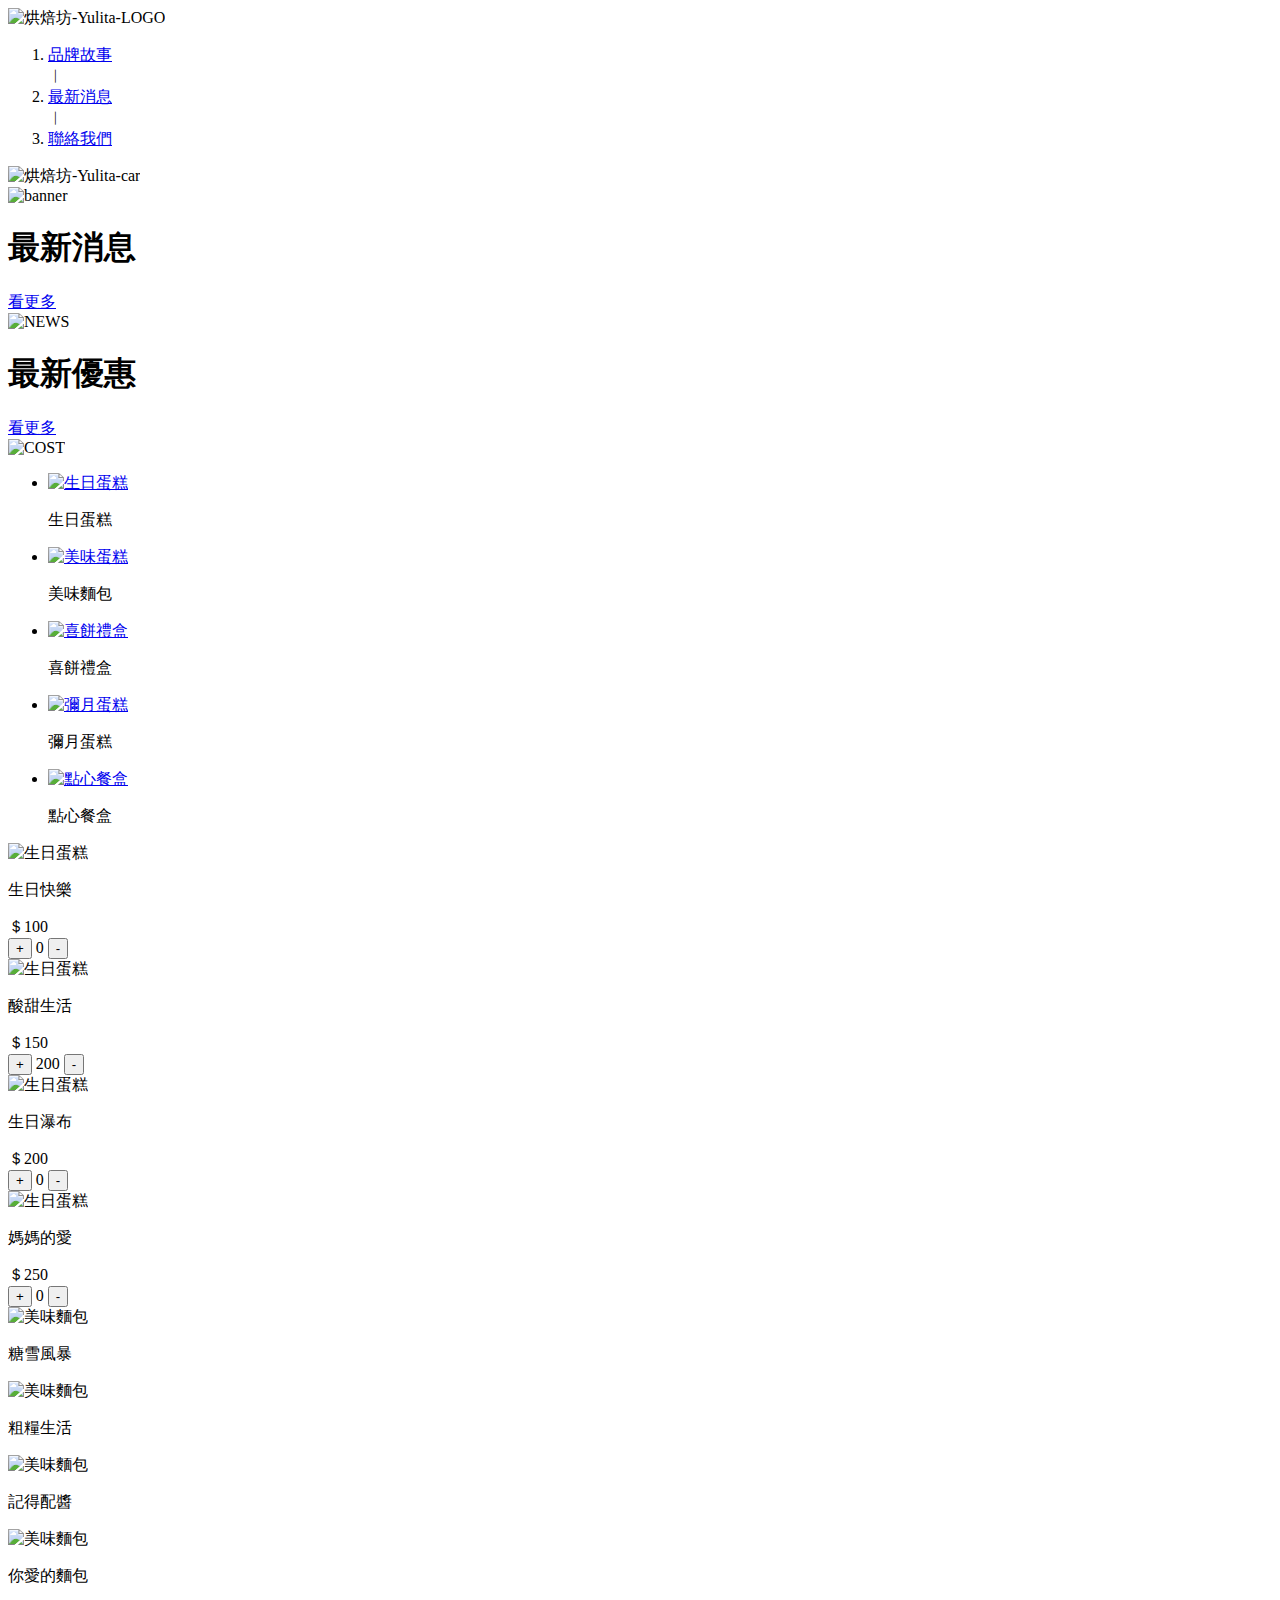
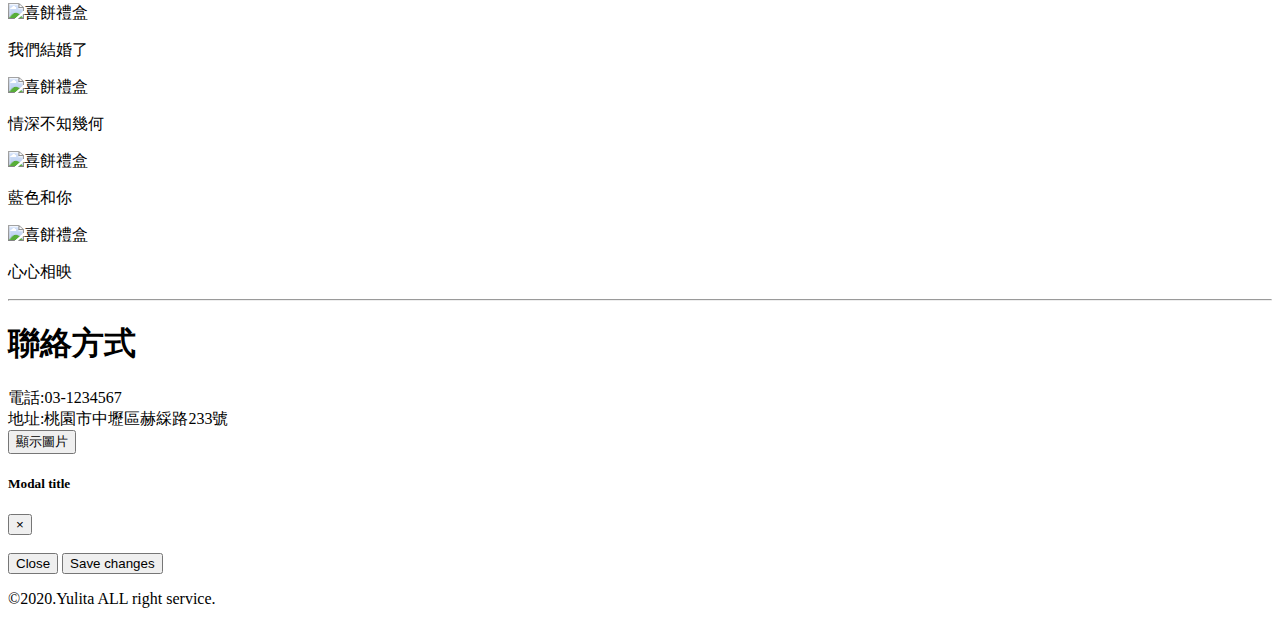
==== index.html @ 3e6e3325 "unfinished" ====
<!DOCTYPE html>
<html lang="zh">
<head>
    <meta charset="UTF-8">
    <meta name="viewport" content="width=device-width, initial-scale=1.0">
    <meta http-equiv="X-UA-Compatible" content="ie=edge">
    <title>烘焙坊-Yulita</title>
</head>
<body>
    <nav>
        <div id="logo"><img src="https://i.ibb.co/Ms769NF/logo-black.jpg" alt="烘焙坊-Yulita-LOGO"></div>
    
        <ol>
          <li><a href="#">品牌故事</a></li>
          <span>︱</span>
          <li><a href="#">最新消息</a></li>
          <span>︱</span>
          <li><a href="#">聯絡我們</a></li>
        </ol>
        
        <div id="car">
          <img src="https://fakeimg.pl/10x15/?retina=1&text=car&font=noto" alt="烘焙坊-Yulita-car">
          <span id="price"></span>
        </div>
      </nav>
    
      <div id="banner-box">
        <section id="banner">
    <img src="https://fakeimg.pl/100x50/?retina=1&text=banner&font=noto" alt="banner">
      </div>
        
    <!-- 最新消息 -->    
          <div class="new-box">
          <div class="content">
          <H1>最新消息</H1>
          <a class="more" href="#">看更多</a>
        </div>
        <div class="new-img">
      <img src="https://fakeimg.pl/150x50/?retina=1&text=NEWS&font=noto"alt="NEWS">
          </div>
      </div>
      
           <div class="new-box">
          <div class="content">
          <H1>最新優惠</H1>
          <a class="more" href="#">看更多</a>
        </div>
        <div class="new-img">
      <img src="https://fakeimg.pl/150x50/?retina=1&text=NEWS&font=noto" alt="COST" alt="COST">
          </div>
      </div>
    
    <!--  ICON按鈕    -->
        <section id="icon">
          <ul class="icon-title">
           
    <!-- 生日蛋糕 -->
            <li><a href="#b-cake" ><img src="https://i.ibb.co/tqyvRCq/2.png" alt="生日蛋糕" class="fp-cake"></a>
            <p>生日蛋糕</p></li>
          
    <!--美味麵包 -->
          <li><div><a href="#d-cake"><img src="https://i.ibb.co/TgmdxcN/2.png" alt="美味蛋糕" class="fp-cake"></a>
              <p>美味麵包</p></div></li>
        
    <!--喜餅禮盒 -->
        
            <li><div><a href="#w-box"><img src="https://i.ibb.co/p02QVh1/49c00255c178f427fd972793aa595c91.jpg" alt="喜餅禮盒" class="fp-cake"></a>
              <p>喜餅禮盒</p></div></li>
      
    <!-- 彌月蛋糕 -->
        
            <li><div><a href="#m-cake"><img src="https://i.ibb.co/5cN8srF/2.png" alt="彌月蛋糕" class="fp-cake"></a>
              <p>彌月蛋糕</p></div></li>
          
    <!-- 點心餐盒 -->
          
            <li><div><a href="#d-box"><img src="https://i.ibb.co/7p3PG1Z/fb0e943fc26f85f8f2731e65403ca5a0.jpg" alt="點心餐盒" class="fp-cake"></a>
              <p>點心餐盒</p></div></li>
        </ul>
       
            
    <!-- ICON內容 -->
      <div id="i-content">
        
    <!-- 生日蛋糕內容 -->
        <div id="b-cake" class="icon-inner">
          <div class="cake">
          <img  id="cake1Img" class="c1"  src="https://i.ibb.co/G2wzkJr/1.png" alt="生日蛋糕" data-toggle="modal" data-target="#exampleModal">
          <p>生日快樂</p>
           
             <div id="cake1_price" class="price-size">＄100</div>
                <button  type="button" id="cake_1_add" >+</button>
             
                <span id="cake1Amount"  class="amount-size" >0</span>
              
                  <button type="button"  id="cake_1_sub"  >-</button>
          </div>
          <div class="cake">      
          <img id="cake2Img" class="c1" src="https://i.ibb.co/NL2mkqy/3.png" border="0" alt="生日蛋糕">
          <p>酸甜生活</p>  
     
               <div class="price-size" id="cake2_price">＄150 </div>
                <button  type="button" id="cake_2_add" >+</button>
             
                <span class="amount-size"  id="cake2Amount">200</span>
              
                  <button type="button"  id="cake_2_sub"  >-</button>
                 
          </div>
            <div class="cake">
          <img  class="c1" src="https://i.ibb.co/tqyvRCq/2.png" alt="生日蛋糕">
          <p>生日瀑布</p>
              
         <div class="price-size" id="cake3_price">＄200 </div>
                <button  type="button" id="cake_3_add" >+</button>
             
                <span class="amount-size"  id="cake3Amount">0</span>
              
                  <button type="button"  id="cake_3_sub"  >-</button>
              
          </div>
              <div class="cake">
          <img  class="c1" src="https://i.ibb.co/jgCtdCK/4.png" alt="生日蛋糕">
          <p>媽媽的愛</p>
                
                 <div class="price-size" id="cake4_price">＄250 </div>
                <button  type="button" id="cake_4_add" >+</button>
                <span class="amount-size"   id="cake4Amount">0</span>
                  <button type="button"  id="cake_4_sub"  >-</button>
          
          </div>
     </div>   
        
    <!--  美味麵包內容 -->
        <div id="d-cake" class="icon-inner">
            <div class="cake">
          <img src="https://i.ibb.co/Z2TqQYy/3.png" alt="美味麵包" class="c2">
          <p>糖雪風暴</p></div>
          
          <div class="cake">
          <img src="https://i.ibb.co/y0xSyJ8/4.png" alt="美味麵包" class="c2">
          <p>粗糧生活</p></div>
          
          <div class="cake">
          <img src="https://i.ibb.co/qD85bvd/1.png" alt="美味麵包" class="c2">
          <p>記得配醬</p></div>
              <div class="cake">
          <img class="c2" src="https://i.ibb.co/TgmdxcN/2.png" alt="美味麵包" class="c2">
          <p>你愛的麵包</p></div>        
        </div>
        
    <!--喜餅禮盒內容 -->
        <div id="w-box" class="icon-inner">
            <div class="cake">
          <img src="https://i.ibb.co/N1C9RSW/f90615d826fd859f9deedfeca76478d2.jpg" alt="喜餅禮盒" class="c3">
          <p>我們結婚了</p></div>
          <div class="cake">
          <img src="https://i.ibb.co/HYy7DpD/1ecc4618acc52f99f7b412fbd7e2ef38.jpg" alt="喜餅禮盒" class="c3">
          <p>情深不知幾何</p></div>
            <div class="cake">
          <img src="https://i.ibb.co/p02QVh1/49c00255c178f427fd972793aa595c91.jpg" alt="喜餅禮盒" class="c3">
          <p>藍色和你</p></div>
              <div class="cake">
          <img src="https://i.ibb.co/YhF7sN0/01d958effb0eb6ab46b330a9262d48fe.jpg" alt="喜餅禮盒" class="c3">
          <p>心心相映</p></div> 
        </div>
    </div>
        </section>
    
        
    <!--  聯絡方式 -->
          <hr>
          <div id="contract">
            <H1>聯絡方式</H1>
          <section>電話:03-1234567</section>
          <section>地址:桃園市中壢區赫綵路233號</section>
          </div>
          
        
        <!-- Button trigger modal -->
    
          <button type="button" class="btn btn-primary" data-toggle="modal" data-target="#exampleModal">
      顯示圖片
    </button>
    <!-- Modal -->
    <div class="modal fade" id="exampleModal" tabindex="-1" role="dialog" aria-labelledby="exampleModalLabel" aria-hidden="true">
      <div class="modal-dialog" role="document">
        <div class="modal-content">
          <div class="modal-header">
            <h5 class="modal-title" id="exampleModalLabel">Modal title</h5>
            <button type="button" class="close" data-dismiss="modal" aria-label="Close">
              <span aria-hidden="true">&times;</span>
            </button>
          </div>
          <div class="modal-body">
            <img  id="modalIMG" src=""></img> 
          </div>
          <div class="modal-footer">
            <button type="button" class="btn btn-secondary" data-dismiss="modal">Close</button>
            <button type="button" class="btn btn-primary">Save changes</button>
          </div>
        </div>
      </div>
    </div>
    
    
        
    <!-- FOOTER -->
        <footer id="footer">
          
     <p>&copy;2020.Yulita ALL right service.</p>
     
          
     </footer>
    
</body>
</html>
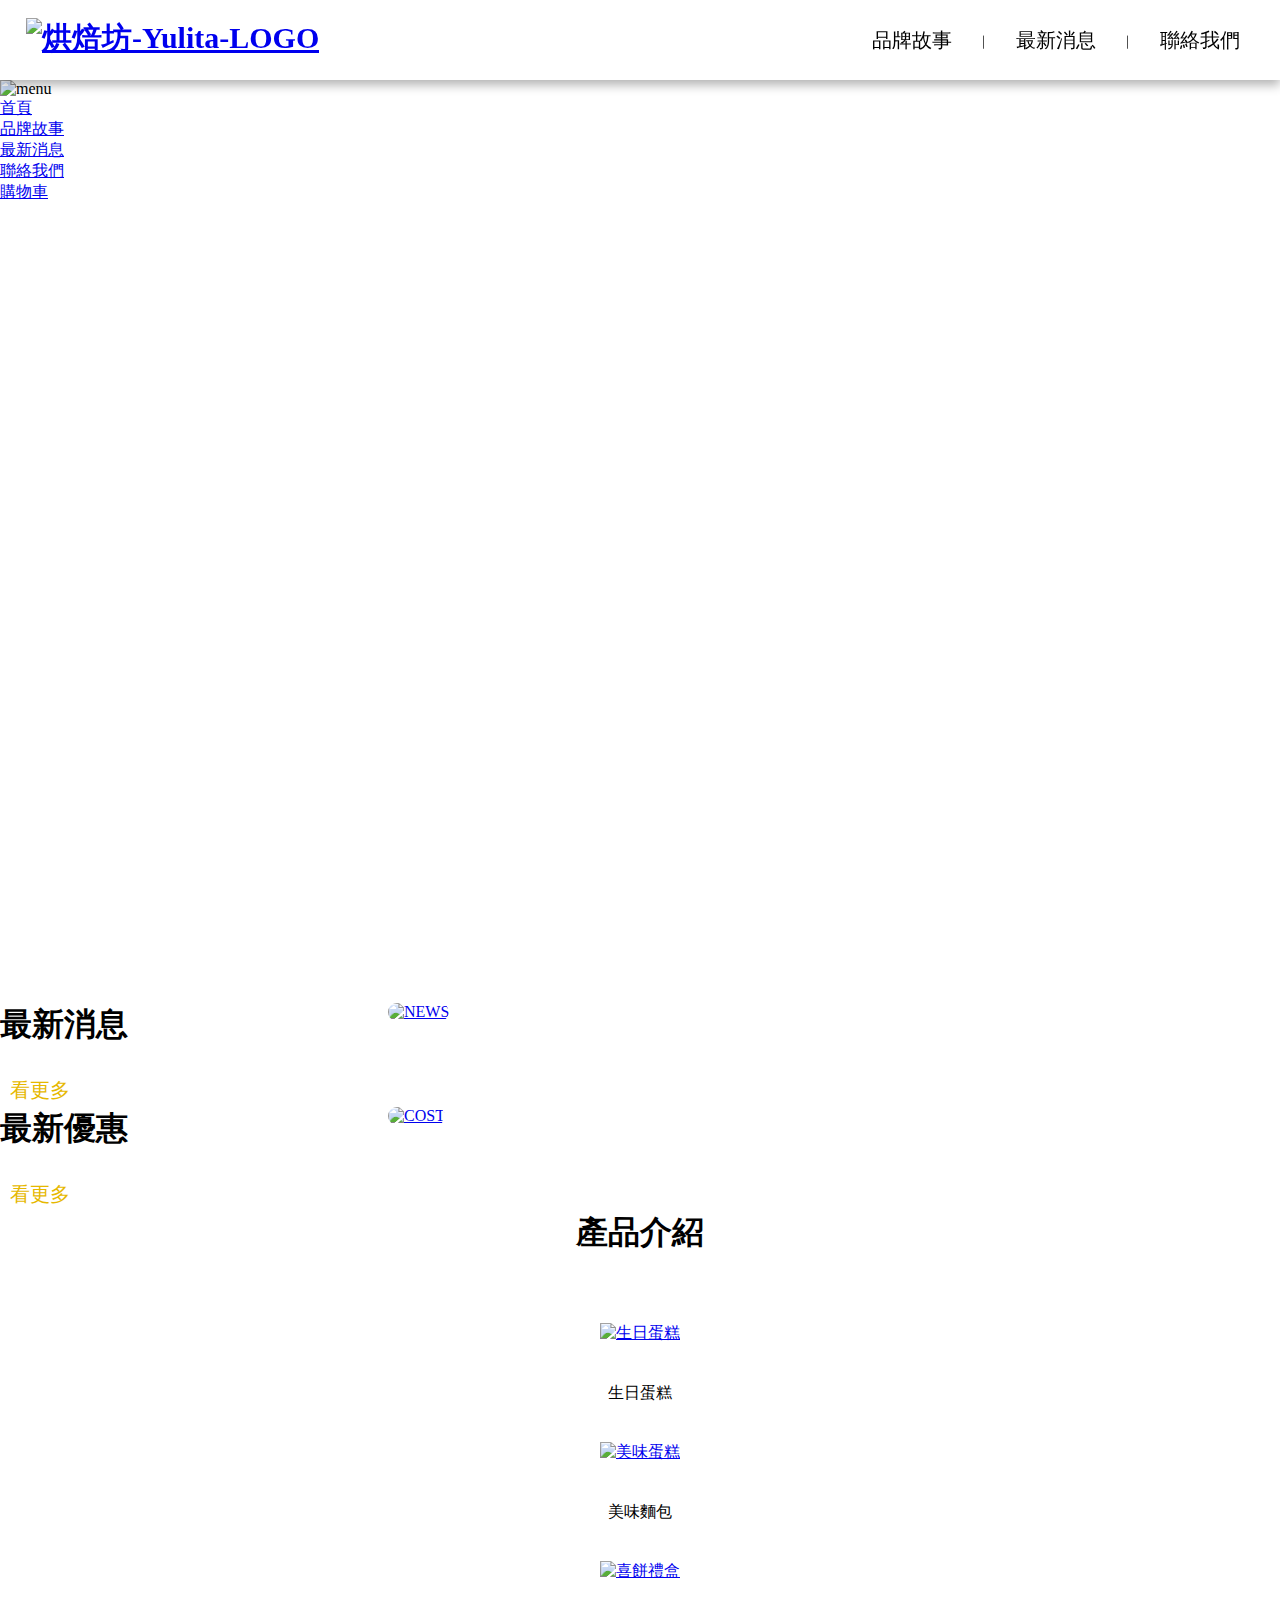
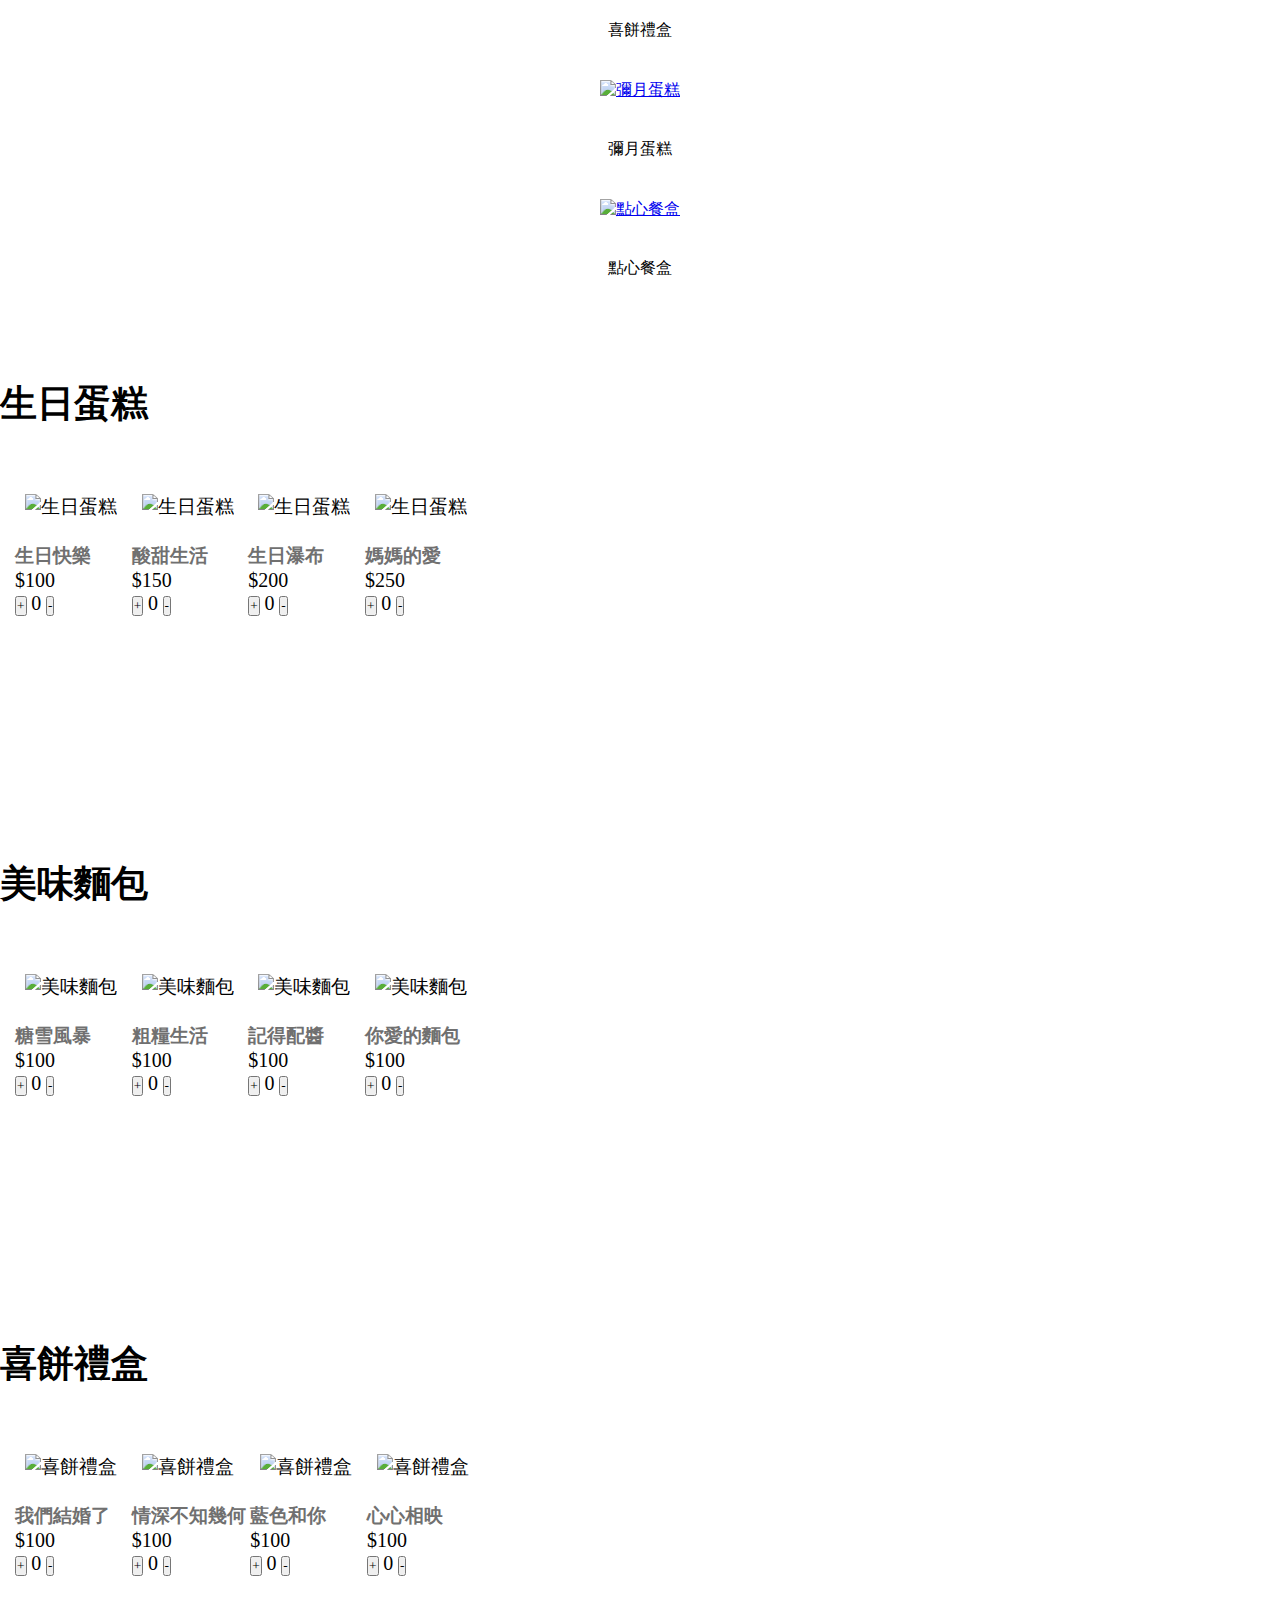
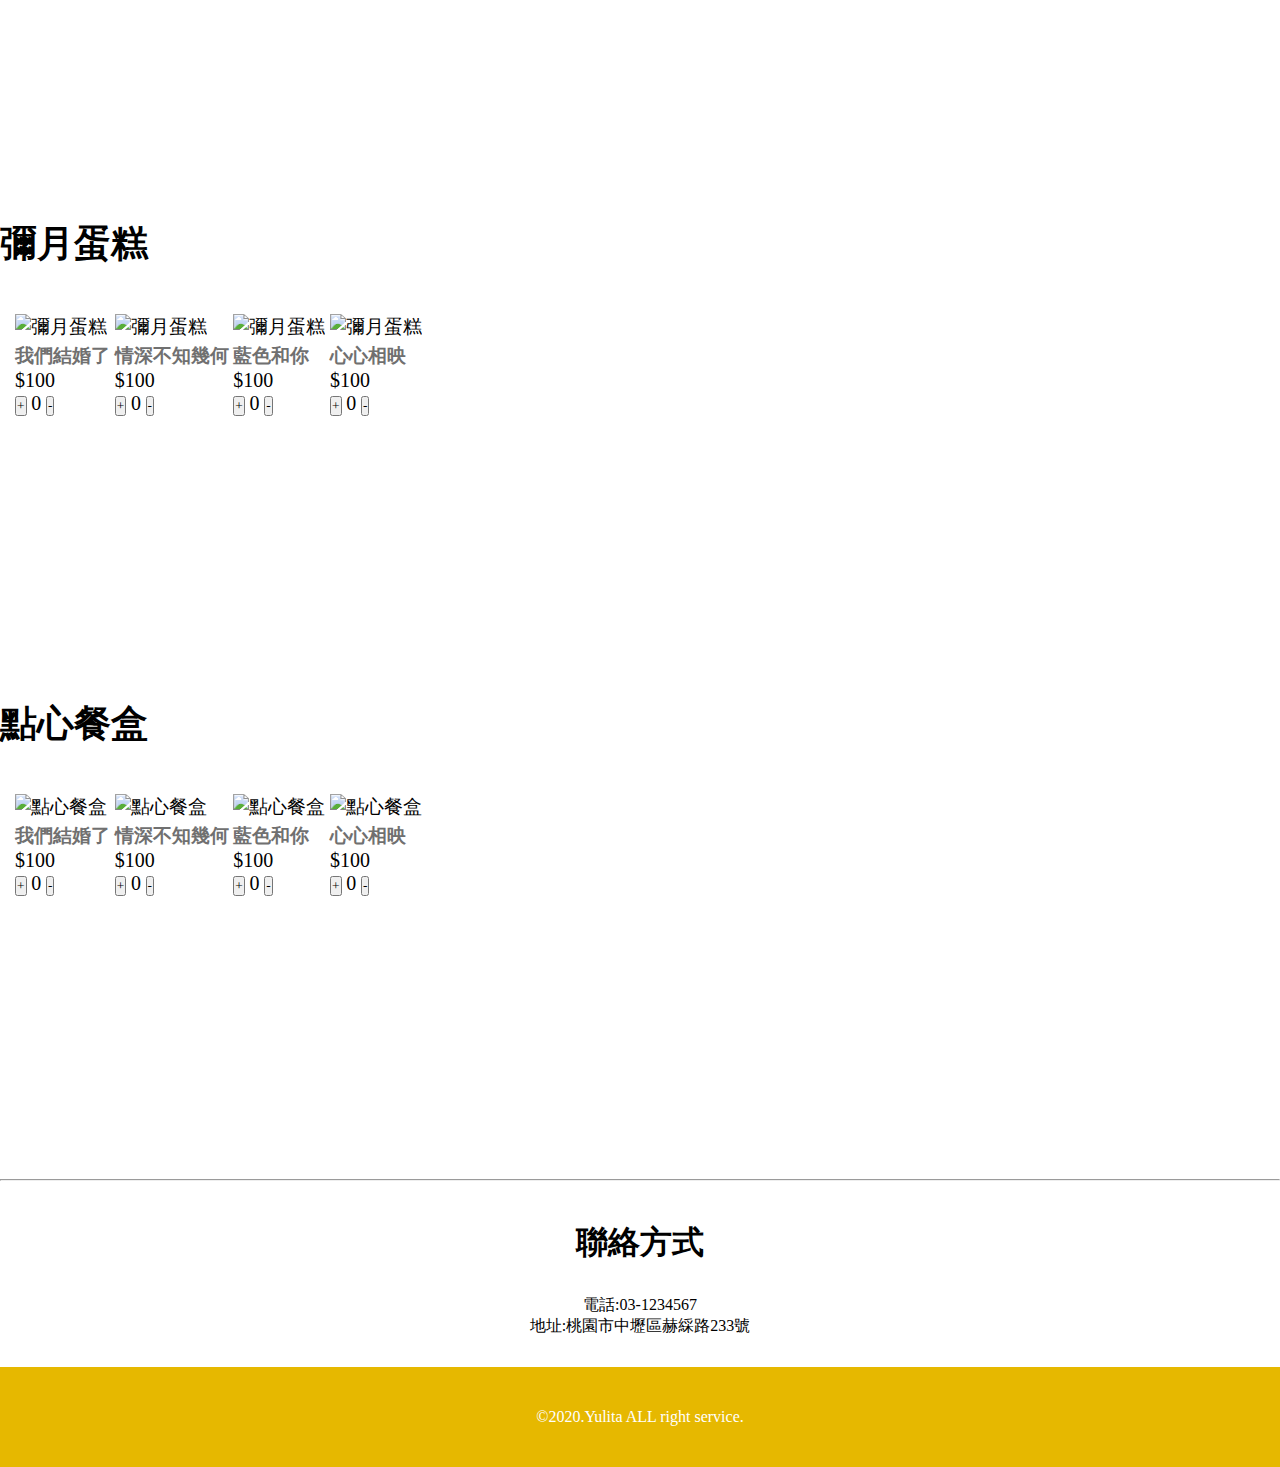
==== commit 034ece2c: "no RWD" ====
--- a/index.html
+++ b/index.html
@@ -1,217 +1,437 @@
 <!DOCTYPE html>
 <html lang="zh">
+
 <head>
     <meta charset="UTF-8">
     <meta name="viewport" content="width=device-width, initial-scale=1.0">
     <meta http-equiv="X-UA-Compatible" content="ie=edge">
+    <link rel="stylesheet" href="./style.css">
     <title>烘焙坊-Yulita</title>
-</head>
+    <!-- Bootstrap CDN 
+    <link rel="stylesheet" href="https://stackpath.bootstrapcdn.com/bootstrap/4.4.1/css/bootstrap.min.css"
+        integrity="sha384-Vkoo8x4CGsO3+Hhxv8T/Q5PaXtkKtu6ug5TOeNV6gBiFeWPGFN9MuhOf23Q9Ifjh" crossorigin="anonymous">
+-->
+    </head>
+
 <body>
     <nav>
-        <div id="logo"><img src="https://i.ibb.co/Ms769NF/logo-black.jpg" alt="烘焙坊-Yulita-LOGO"></div>
-    
+        <div id="logo"><a href="index.html"><img src="https://i.ibb.co/Ms769NF/logo-black.jpg" alt="烘焙坊-Yulita-LOGO"></a></div>
+
         <ol>
-          <li><a href="#">品牌故事</a></li>
-          <span>︱</span>
-          <li><a href="#">最新消息</a></li>
-          <span>︱</span>
-          <li><a href="#">聯絡我們</a></li>
+            <li><a href="story.html">品牌故事</a></li>
+            <span>︱</span>
+            <li><a href="news.html">最新消息</a></li>
+            <span>︱</span>
+            <li><a href="#">聯絡我們</a></li>
         </ol>
-        
-        <div id="car">
-          <img src="https://fakeimg.pl/10x15/?retina=1&text=car&font=noto" alt="烘焙坊-Yulita-car">
-          <span id="price"></span>
-        </div>
-      </nav>
-    
-      <div id="banner-box">
+
+        <!-- <div id="car">
+            <img src="https://fakeimg.pl/10x15/?retina=1&text=car&font=noto" alt="烘焙坊-Yulita-car">
+            <span id="price"></span>
+        </div> -->
+    </nav>
+
+    <!-- 漢堡鍵 -->
+    <div id="menu">
+        <img src="./img/menu.png" alt="menu">
+        <div id="menu-box">
+            <ul>
+                <li><a href="#">
+                        <div id="list-box">首頁</div>
+                    </a></li>
+                <li><a href="#">品牌故事</a></li>
+                <li><a href="#">最新消息</a></li>
+                <li><a href="#">聯絡我們</a></li>
+                <li><a href="#">購物車</a></li>
+            </ul>
+        </div>
+    </div>
+
+
+    <div id="banner-box">
         <section id="banner">
-    <img src="https://fakeimg.pl/100x50/?retina=1&text=banner&font=noto" alt="banner">
-      </div>
-        
-    <!-- 最新消息 -->    
-          <div class="new-box">
-          <div class="content">
-          <H1>最新消息</H1>
-          <a class="more" href="#">看更多</a>
-        </div>
-        <div class="new-img">
-      <img src="https://fakeimg.pl/150x50/?retina=1&text=NEWS&font=noto"alt="NEWS">
-          </div>
-      </div>
-      
-           <div class="new-box">
-          <div class="content">
-          <H1>最新優惠</H1>
-          <a class="more" href="#">看更多</a>
-        </div>
-        <div class="new-img">
-      <img src="https://fakeimg.pl/150x50/?retina=1&text=NEWS&font=noto" alt="COST" alt="COST">
-          </div>
-      </div>
-    
+            <img src="https://fakeimg.pl/100x50/?retina=1&text=banner&font=noto" alt="banner">
+        </section>
+    </div>
+
+    <!-- 最新消息 -->
+    <div id="new-box">
+        <div id="active">
+            <div class="content">
+                <H1>最新消息</H1>
+                <a class="more" href="news.html">看更多</a>
+            </div>
+            <div class="new-img">
+                <a href="#">
+                    <img src="https://images.unsplash.com/photo-1519340333755-56e9c1d04579?ixlib=rb-1.2.1&ixid=eyJhcHBfaWQiOjEyMDd9&auto=format&fit=crop&w=1650&q=80"
+                        alt="NEWS">
+                </a>
+            </div>
+        </div>
+        <div id="discount">
+            <div class="content">
+                <H1>最新優惠</H1>
+                <a class="more" href="discount.html">看更多</a>
+            </div>
+            <div class="new-img">
+                <a href="#">
+                    <img src="https://images.unsplash.com/photo-1545731784-30ac82e98621?ixlib=rb-1.2.1&ixid=eyJhcHBfaWQiOjEyMDd9&auto=format&fit=crop&w=1651&q=80"
+                        alt="COST" alt="COST">
+                </a>
+            </div>
+        </div>
+    </div>
+
     <!--  ICON按鈕    -->
-        <section id="icon">
-          <ul class="icon-title">
-           
-    <!-- 生日蛋糕 -->
-            <li><a href="#b-cake" ><img src="https://i.ibb.co/tqyvRCq/2.png" alt="生日蛋糕" class="fp-cake"></a>
-            <p>生日蛋糕</p></li>
-          
-    <!--美味麵包 -->
-          <li><div><a href="#d-cake"><img src="https://i.ibb.co/TgmdxcN/2.png" alt="美味蛋糕" class="fp-cake"></a>
-              <p>美味麵包</p></div></li>
-        
-    <!--喜餅禮盒 -->
-        
-            <li><div><a href="#w-box"><img src="https://i.ibb.co/p02QVh1/49c00255c178f427fd972793aa595c91.jpg" alt="喜餅禮盒" class="fp-cake"></a>
-              <p>喜餅禮盒</p></div></li>
-      
-    <!-- 彌月蛋糕 -->
-        
-            <li><div><a href="#m-cake"><img src="https://i.ibb.co/5cN8srF/2.png" alt="彌月蛋糕" class="fp-cake"></a>
-              <p>彌月蛋糕</p></div></li>
-          
-    <!-- 點心餐盒 -->
-          
-            <li><div><a href="#d-box"><img src="https://i.ibb.co/7p3PG1Z/fb0e943fc26f85f8f2731e65403ca5a0.jpg" alt="點心餐盒" class="fp-cake"></a>
-              <p>點心餐盒</p></div></li>
-        </ul>
-       
-            
+    <section id="icon">
+        <h1>產品介紹</h1>
+        <div id="icon-title">
+            <!-- 生日蛋糕 -->
+            <div class="icon-menu">
+                <div class="icon-pic">
+                    <a href="#birthday"><img src="./img/cake-icon1.png" alt="生日蛋糕" class="fp-cake"></a>
+                </div>
+                <p>生日蛋糕</p>
+            </div>
+
+            <!--美味麵包 -->
+            <div class="icon-menu">
+                <div class="icon-pic">
+                    <a href="#bread"><img src="./img/cake-icon2.png" alt="美味蛋糕" class="fp-cake"></a>
+                </div>
+                <p>美味麵包</p>
+            </div>
+
+            <!--喜餅禮盒 -->
+
+            <div class="icon-menu">
+                <div class="icon-pic">
+                    <a href="#marraige"><img src="./img/cake-icon3.png" alt="喜餅禮盒" class="fp-cake"></a>
+                </div>
+                <p>喜餅禮盒</p>
+
+            </div>
+
+            <!-- 彌月蛋糕 -->
+
+            <div class="icon-menu">
+                <div class="icon-pic">
+                    <a href="#baby"><img src="./img/cake-icon4.png" alt="彌月蛋糕" class="fp-cake"></a>
+                </div>
+                <p>彌月蛋糕</p>
+
+            </div>
+
+            <!-- 點心餐盒 -->
+
+            <div class="icon-menu">
+                <div class="icon-pic">
+                    <a href="#snake"><img src="./img/cake-icon5.png" alt="點心餐盒" class="fp-cake"></a>
+                </div>
+                <p>點心餐盒</p>
+
+            </div>
+        </div>
+
+    </section>
+
+
     <!-- ICON內容 -->
-      <div id="i-content">
-        
-    <!-- 生日蛋糕內容 -->
-        <div id="b-cake" class="icon-inner">
-          <div class="cake">
-          <img  id="cake1Img" class="c1"  src="https://i.ibb.co/G2wzkJr/1.png" alt="生日蛋糕" data-toggle="modal" data-target="#exampleModal">
-          <p>生日快樂</p>
-           
-             <div id="cake1_price" class="price-size">＄100</div>
-                <button  type="button" id="cake_1_add" >+</button>
-             
-                <span id="cake1Amount"  class="amount-size" >0</span>
-              
-                  <button type="button"  id="cake_1_sub"  >-</button>
-          </div>
-          <div class="cake">      
-          <img id="cake2Img" class="c1" src="https://i.ibb.co/NL2mkqy/3.png" border="0" alt="生日蛋糕">
-          <p>酸甜生活</p>  
-     
-               <div class="price-size" id="cake2_price">＄150 </div>
-                <button  type="button" id="cake_2_add" >+</button>
-             
-                <span class="amount-size"  id="cake2Amount">200</span>
-              
-                  <button type="button"  id="cake_2_sub"  >-</button>
-                 
-          </div>
-            <div class="cake">
-          <img  class="c1" src="https://i.ibb.co/tqyvRCq/2.png" alt="生日蛋糕">
-          <p>生日瀑布</p>
-              
-         <div class="price-size" id="cake3_price">＄200 </div>
-                <button  type="button" id="cake_3_add" >+</button>
-             
-                <span class="amount-size"  id="cake3Amount">0</span>
-              
-                  <button type="button"  id="cake_3_sub"  >-</button>
-              
-          </div>
-              <div class="cake">
-          <img  class="c1" src="https://i.ibb.co/jgCtdCK/4.png" alt="生日蛋糕">
-          <p>媽媽的愛</p>
-                
-                 <div class="price-size" id="cake4_price">＄250 </div>
-                <button  type="button" id="cake_4_add" >+</button>
-                <span class="amount-size"   id="cake4Amount">0</span>
-                  <button type="button"  id="cake_4_sub"  >-</button>
-          
-          </div>
-     </div>   
-        
-    <!--  美味麵包內容 -->
-        <div id="d-cake" class="icon-inner">
-            <div class="cake">
-          <img src="https://i.ibb.co/Z2TqQYy/3.png" alt="美味麵包" class="c2">
-          <p>糖雪風暴</p></div>
-          
-          <div class="cake">
-          <img src="https://i.ibb.co/y0xSyJ8/4.png" alt="美味麵包" class="c2">
-          <p>粗糧生活</p></div>
-          
-          <div class="cake">
-          <img src="https://i.ibb.co/qD85bvd/1.png" alt="美味麵包" class="c2">
-          <p>記得配醬</p></div>
-              <div class="cake">
-          <img class="c2" src="https://i.ibb.co/TgmdxcN/2.png" alt="美味麵包" class="c2">
-          <p>你愛的麵包</p></div>        
-        </div>
-        
-    <!--喜餅禮盒內容 -->
-        <div id="w-box" class="icon-inner">
-            <div class="cake">
-          <img src="https://i.ibb.co/N1C9RSW/f90615d826fd859f9deedfeca76478d2.jpg" alt="喜餅禮盒" class="c3">
-          <p>我們結婚了</p></div>
-          <div class="cake">
-          <img src="https://i.ibb.co/HYy7DpD/1ecc4618acc52f99f7b412fbd7e2ef38.jpg" alt="喜餅禮盒" class="c3">
-          <p>情深不知幾何</p></div>
-            <div class="cake">
-          <img src="https://i.ibb.co/p02QVh1/49c00255c178f427fd972793aa595c91.jpg" alt="喜餅禮盒" class="c3">
-          <p>藍色和你</p></div>
-              <div class="cake">
-          <img src="https://i.ibb.co/YhF7sN0/01d958effb0eb6ab46b330a9262d48fe.jpg" alt="喜餅禮盒" class="c3">
-          <p>心心相映</p></div> 
-        </div>
+    <section id="i-content">
+
+        <!-- 生日蛋糕內容 -->
+        <div id="birthday">
+            <div class="cake-title">
+                <h1>生日蛋糕</h1>
+            </div>
+            <div id="b-cake" class="icon-inner">
+                <div class="cake">
+                    <img id="cake1Img" class="c1" src="https://i.ibb.co/G2wzkJr/1.png" alt="生日蛋糕" data-toggle="modal"
+                        data-target="#exampleModal">
+                    <p>生日快樂</p>
+
+                    <div id="cake1_price" class="price-size">$100</div>
+                    <button type="button" id="cake_1_add" class="btn">+</button>
+                    <span id="cake1Amount" class="amount-size">0</span>
+                    <button type="button" id="cake_1_sub" class="btn">-</button>
+
+                </div>
+                <div class="cake">
+                    <img id="cake2Img" class="c1" src="https://i.ibb.co/NL2mkqy/3.png" alt="生日蛋糕">
+                    <p>酸甜生活</p>
+
+                    <div class="price-size" id="cake2_price">$150 </div>
+                    <button type="button" id="cake_2_add" class="btn">+</button>
+                    <span class="amount-size" id="cake2Amount">0</span>
+                    <button type="button" id="cake_2_sub" class="btn">-</button>
+
+                </div>
+                <div class="cake">
+                    <img class="c1" src="https://i.ibb.co/tqyvRCq/2.png" alt="生日蛋糕">
+                    <p>生日瀑布</p>
+
+                    <div class="price-size" id="cake3_price">$200 </div>
+                    <button type="button" id="cake_3_add" class="btn">+</button>
+                    <span class="amount-size" id="cake3Amount">0</span>
+                    <button type="button" id="cake_3_sub" class="btn">-</button>
+
+
+                </div>
+                <div class="cake">
+                    <img class="c1" src="https://i.ibb.co/jgCtdCK/4.png" alt="生日蛋糕">
+                    <p>媽媽的愛</p>
+
+                    <div class="price-size" id="cake4_price">$250 </div>
+                    <button type="button" id="cake_4_add" class="btn">+</button>
+                    <span class="amount-size" id="cake4Amount">0</span>
+                    <button type="button" id="cake_4_sub" class="btn">-</button>
+
+                </div>
+            </div>
+        </div>
+        <!--  美味麵包內容 -->
+        <div id="bread">
+            <div class="cake-title">
+                <h1>美味麵包</h1>
+            </div>
+            <div id="d-cake" class="icon-inner">
+                <div class="cake">
+                    <img src="https://i.ibb.co/Z2TqQYy/3.png" alt="美味麵包" class="c2">
+                    <p>糖雪風暴</p>
+
+                    <div id="cake5_price" class="price-size">$100</div>
+                    <button type="button" id="cake_5_add" class="btn">+</button>
+                    <span id="cake5Amount" class="amount-size">0</span>
+                    <button type="button" id="cake_5_sub" class="btn">-</button>
+                </div>
+
+                <div class="cake">
+                    <img src="https://i.ibb.co/y0xSyJ8/4.png" alt="美味麵包" class="c2">
+                    <p>粗糧生活</p>
+
+                    <div id="cake6_price" class="price-size">$100</div>
+                    <button type="button" id="cake_6_add" class="btn">+</button>
+                    <span id="cake6Amount" class="amount-size">0</span>
+                    <button type="button" id="cake_6_sub" class="btn">-</button>
+                </div>
+
+                <div class="cake">
+                    <img src="https://i.ibb.co/qD85bvd/1.png" alt="美味麵包" class="c2">
+                    <p>記得配醬</p>
+
+                    <div id="cake7_price" class="price-size">$100</div>
+                    <button type="button" id="cake_7_add" class="btn">+</button>
+                    <span id="cake7Amount" class="amount-size">0</span>
+                    <button type="button" id="cake_7_sub" class="btn">-</button>
+                </div>
+                <div class="cake">
+                    <img class="c2" src="https://i.ibb.co/TgmdxcN/2.png" alt="美味麵包" class="c2">
+                    <p>你愛的麵包</p>
+
+                    <div id="cake8_price" class="price-size">$100</div>
+                    <button type="button" id="cake_8_add" class="btn">+</button>
+                    <span id="cake8Amount" class="amount-size">0</span>
+                    <button type="button" id="cake_8_sub" class="btn">-</button>
+                </div>
+            </div>
+        </div>
+
+        <!--喜餅禮盒內容 -->
+        <div id="marriage">
+            <div class="cake-title">
+                <h1>喜餅禮盒</h1>
+            </div>
+            <div id="w-box" class="icon-inner">
+                <div class="cake">
+                    <img src="https://i.ibb.co/N1C9RSW/f90615d826fd859f9deedfeca76478d2.jpg" alt="喜餅禮盒" class="c3">
+                    <p>我們結婚了</p>
+
+                    <div id="cake9_price" class="price-size">$100</div>
+                    <button type="button" id="cake_9_add" class="btn">+</button>
+                    <span id="cake9Amount" class="amount-size">0</span>
+                    <button type="button" id="cake_9_sub" class="btn">-</button>
+                </div>
+                <div class="cake">
+                    <img src="https://i.ibb.co/HYy7DpD/1ecc4618acc52f99f7b412fbd7e2ef38.jpg" alt="喜餅禮盒" class="c3">
+                    <p>情深不知幾何</p>
+
+                    <div id="cake10_price" class="price-size">$100</div>
+                    <button type="button" id="cake_10_add" class="btn">+</button>
+                    <span id="cake10Amount" class="amount-size">0</span>
+                    <button type="button" id="cake_10_sub" class="btn">-</button>
+                </div>
+                <div class="cake">
+                    <img src="https://i.ibb.co/p02QVh1/49c00255c178f427fd972793aa595c91.jpg" alt="喜餅禮盒" class="c3">
+                    <p>藍色和你</p>
+
+                    <div id="cake11_price" class="price-size">$100</div>
+                    <button type="button" id="cake_11_add" class="btn">+</button>
+                    <span id="cake11Amount" class="amount-size">0</span>
+                    <button type="button" id="cake_11_sub" class="btn">-</button>
+                </div>
+                <div class="cake">
+                    <img src="https://i.ibb.co/YhF7sN0/01d958effb0eb6ab46b330a9262d48fe.jpg" alt="喜餅禮盒" class="c3">
+                    <p>心心相映</p>
+
+                    <div id="cake12_price" class="price-size">$100</div>
+                    <button type="button" id="cake_12_add" class="btn">+</button>
+                    <span id="cake12Amount" class="amount-size">0</span>
+                    <button type="button" id="cake_12_sub" class="btn">-</button>
+                </div>
+            </div>
+        </div>
+
+        <!-- 彌月蛋糕內容 -->
+        <div id="baby">
+            <div class="cake-title">
+                <h1>彌月蛋糕</h1>
+            </div>
+            <div id="m-cake" class="icon-inner">
+                <div class="cake">
+                    <img src="./img/baby1.png" alt="彌月蛋糕" class="c4">
+                    <p>我們結婚了</p>
+
+                    <div id="cake13_price" class="price-size">$100</div>
+                    <button type="button" id="cake_13_add" class="btn">+</button>
+                    <span id="cake13Amount" class="amount-size">0</span>
+                    <button type="button" id="cake_13_sub" class="btn">-</button>
+                </div>
+                <div class="cake">
+                    <img src="./img/baby2.png" alt="彌月蛋糕" class="c4">
+                    <p>情深不知幾何</p>
+
+                    <div id="cake14_price" class="price-size">$100</div>
+                    <button type="button" id="cake_14_add" class="btn">+</button>
+                    <span id="cake14Amount" class="amount-size">0</span>
+                    <button type="button" id="cake_14_sub" class="btn">-</button>
+                </div>
+                <div class="cake">
+                    <img src="./img/baby3.png" alt="彌月蛋糕" class="c4">
+                    <p>藍色和你</p>
+
+                    <div id="cake15_price" class="price-size">$100</div>
+                    <button type="button" id="cake_15_add" class="btn">+</button>
+                    <span id="cake15mount" class="amount-size">0</span>
+                    <button type="button" id="cake_15_sub" class="btn">-</button>
+                </div>
+                <div class="cake">
+                    <img src="./img/baby4.png" alt="彌月蛋糕" class="c4">
+                    <p>心心相映</p>
+
+                    <div id="cake16_price" class="price-size">$100</div>
+                    <button type="button" id="cake_16_add" class="btn">+</button>
+                    <span id="cake16Amount" class="amount-size">0</span>
+                    <button type="button" id="cake_16_sub" class="btn">-</button>
+                </div>
+            </div>
+        </div>
+
+        <!-- 點心餐盒內容 -->
+        <div id="snake">
+            <div class="cake-title">
+                <h1>點心餐盒</h1>
+            </div>
+            <div id="s-box" class="icon-inner">
+                <div class="cake">
+                    <img src="./img/snake1.jpg" alt="點心餐盒" class="c5">
+                    <p>我們結婚了</p>
+
+                    <div id="cake1_price" class="price-size">$100</div>
+                    <button type="button" id="cake_1_add" class="btn">+</button>
+                    <span id="cake1Amount" class="amount-size">0</span>
+                    <button type="button" id="cake_1_sub" class="btn">-</button>
+                </div>
+                <div class="cake">
+                    <img src="./img/snake2.jpg" alt="點心餐盒" class="c5">
+                    <p>情深不知幾何</p>
+
+                    <div id="cake1_price" class="price-size">$100</div>
+                    <button type="button" id="cake_1_add" class="btn">+</button>
+                    <span id="cake1Amount" class="amount-size">0</span>
+                    <button type="button" id="cake_1_sub" class="btn">-</button>
+                </div>
+                <div class="cake">
+                    <img src="./img/snake3.jpg" alt="點心餐盒" class="c5">
+                    <p>藍色和你</p>
+
+                    <div id="cake1_price" class="price-size">$100</div>
+                    <button type="button" id="cake_1_add" class="btn">+</button>
+                    <span id="cake1Amount" class="amount-size">0</span>
+                    <button type="button" id="cake_1_sub" class="btn">-</button>
+                </div>
+                <div class="cake">
+                    <img src="./img/snake4.jpg" alt="點心餐盒" class="c5">
+                    <p>心心相映</p>
+
+                    <div id="cake1_price" class="price-size">$100</div>
+                    <button type="button" id="cake_1_add" class="btn">+</button>
+                    <span id="cake1Amount" class="amount-size">0</span>
+                    <button type="button" id="cake_1_sub" class="btn">-</button>
+                </div>
+            </div>
+        </div>
+    </section>
+
+
+    <!--  聯絡方式 -->
+    <hr>
+    <div id="contract">
+        <H1>聯絡方式</H1>
+        <section>電話:03-1234567</section>
+        <section>地址:桃園市中壢區赫綵路233號</section>
     </div>
-        </section>
-    
-        
-    <!--  聯絡方式 -->
-          <hr>
-          <div id="contract">
-            <H1>聯絡方式</H1>
-          <section>電話:03-1234567</section>
-          <section>地址:桃園市中壢區赫綵路233號</section>
-          </div>
-          
-        
-        <!-- Button trigger modal -->
-    
-          <button type="button" class="btn btn-primary" data-toggle="modal" data-target="#exampleModal">
-      顯示圖片
+
+
+    <!-- Button trigger modal 
+
+    <button type="button" class="btn btn-primary" data-toggle="modal" data-target="#exampleModal">
+        顯示圖片
     </button>
-    <!-- Modal -->
-    <div class="modal fade" id="exampleModal" tabindex="-1" role="dialog" aria-labelledby="exampleModalLabel" aria-hidden="true">
-      <div class="modal-dialog" role="document">
-        <div class="modal-content">
-          <div class="modal-header">
-            <h5 class="modal-title" id="exampleModalLabel">Modal title</h5>
-            <button type="button" class="close" data-dismiss="modal" aria-label="Close">
-              <span aria-hidden="true">&times;</span>
-            </button>
-          </div>
-          <div class="modal-body">
-            <img  id="modalIMG" src=""></img> 
-          </div>
-          <div class="modal-footer">
-            <button type="button" class="btn btn-secondary" data-dismiss="modal">Close</button>
-            <button type="button" class="btn btn-primary">Save changes</button>
-          </div>
-        </div>
-      </div>
+    -->
+    <!-- Modal 
+    <div class="modal fade" id="exampleModal" tabindex="-1" role="dialog" aria-labelledby="exampleModalLabel"
+        aria-hidden="true">
+        <div class="modal-dialog" role="document">
+            <div class="modal-content">
+                <div class="modal-header">
+                    <h5 class="modal-title" id="exampleModalLabel">Modal title</h5>
+                    <button type="button" class="close" data-dismiss="modal" aria-label="Close">
+                        <span aria-hidden="true">&times;</span>
+                    </button>
+                </div>
+                <div class="modal-body">
+                    <img id="modalIMG" src=""></img>
+                </div>
+                <div class="modal-footer">
+                    <button type="button" class="btn btn-secondary" data-dismiss="modal">Close</button>
+                    <button type="button" class="btn btn-primary">Save changes</button>
+                </div>
+            </div>
+        </div>
     </div>
-    
-    
-        
+    -->
+
+
+
     <!-- FOOTER -->
-        <footer id="footer">
-          
-     <p>&copy;2020.Yulita ALL right service.</p>
-     
-          
-     </footer>
-    
+    <footer id="footer">
+
+        <p>&copy;2020.Yulita ALL right service.</p>
+
+
+    </footer>
+    <!-- Bootstrap CDN 
+    <script src="https://code.jquery.com/jquery-3.4.1.slim.min.js"
+        integrity="sha384-J6qa4849blE2+poT4WnyKhv5vZF5SrPo0iEjwBvKU7imGFAV0wwj1yYfoRSJoZ+n"
+        crossorigin="anonymous"></script>
+    <script src="https://cdn.jsdelivr.net/npm/popper.js@1.16.0/dist/umd/popper.min.js"
+        integrity="sha384-Q6E9RHvbIyZFJoft+2mJbHaEWldlvI9IOYy5n3zV9zzTtmI3UksdQRVvoxMfooAo"
+        crossorigin="anonymous"></script>
+    <script src="https://stackpath.bootstrapcdn.com/bootstrap/4.4.1/js/bootstrap.min.js"
+        integrity="sha384-wfSDF2E50Y2D1uUdj0O3uMBJnjuUD4Ih7YwaYd1iqfktj0Uod8GCExl3Og8ifwB6"
+        crossorigin="anonymous"></script>
+        -->
+
 </body>
+
 </html>--- a/style.css
+++ b/style.css
@@ -0,0 +1,266 @@
+* {
+    padding: 0;
+    margin: 0;
+    font-family: 微軟正黑體;
+    box-sizing:border-box;
+    }
+    
+    body {
+        height:30000;
+    }
+    
+    /* 導覽列 */
+    nav {
+        display: flex;
+        justify-content:space-between; 
+        padding: 15px 20px;
+        box-shadow: 0 5px 10px rgba(0,0,0,0.3);
+        position: sticky;
+        top:0;
+        height: 80px;
+        background-color: rgba(255, 255, 255, 1);
+        z-index: 1;
+    }
+    
+    nav ol li {
+        display: inline-block;
+        padding: 0 20px;    
+    }
+    
+    nav ol li a {
+        color: black;
+        text-decoration: none;
+        line-height: 50px;
+        font-size: 20px;
+    }
+    
+    nav ol li a:hover {
+        color:#e6b800;
+    }
+    
+    /* ＬＯＧＯ */
+    #logo img {
+        width: 100px;
+        margin-right: 10px;
+        padding: 3px 3px 3px 6px;
+    }
+    
+    #logo {
+        font-family: 'Noto Serif TC', serif;
+        font-size: 30px;
+        font-weight: 900;
+    }
+    
+    #car {
+      font-family: 'Noto Serif TC', serif;
+      font-size: 30px;
+      font-weight: 900;
+      border-radius:5px;
+      background-color:#e6b800;
+      padding:8px 20px;
+      height:50px;
+      color:white;
+     
+    }
+    
+    /* 連播圖 */
+    #banner {
+        height: 100vh;
+        background-image: url(https://images.unsplash.com/photo-1560180474-e8563fd75bab?ixlib=rb-1.2.1&ixid=eyJhcHBfaWQiOjEyMDd9&auto=format&fit=crop&w=934&q=80);
+       
+        background-size:cover;
+        margin-top: -100px;
+        transform: rotate(1);
+        transition: 3s;
+    }
+    
+    #banner:hover{
+        transform: scale(1.15);
+    }
+    
+    #banner-box{
+    
+    overflow: hidden;
+    }
+    
+    
+    
+    /* --------------------------- */
+    /* 最新消息 */
+    .new-box{
+      width:49.7%;
+      display:inline-block;
+      vertical-align:center;
+      margin:0 0 50px;
+      padding:10px 0px 10px 20px;
+      background:#e6b800;
+      color:white;
+      box-shadow:0px 5px 10px rgba(0,0,0,0.3);
+    }
+    
+    .more{
+      color:#e6b800;
+      text-decoration: none;
+      text-align:center;
+      font-size:20px;
+      background:white;
+      border-radius:5px;
+      display:inline-block;
+      width:80px;
+      height:30px;
+    }
+    
+    .content{
+      display:inline-block;
+      width:30%;
+      vertical-align:top;
+    }
+    
+    .new-img{
+      display:inline-block;
+    }
+    
+    .new-img img{
+      height:100px;
+      width:100%;
+      border-radius:10px;
+    }
+    
+    
+    /* --------------------------- */
+    
+    /* ICON按鈕 */
+    #icon {
+      display:inline;
+      text-align:center;
+      width:350px;
+      height:200px;
+    }
+    
+    #icon ul {
+      display:block;
+      margin:0;
+      list-style:none;
+    }
+    
+    .icon-title{
+      list-style:none;
+    }
+    
+    #icon ul li{
+      display:inline-block;
+      vertical-align:top;
+      margin:0 -1px -1px 0;
+      height:100px; 
+      line-height:25px; 
+      background:#cdcdcd;
+      border-radius: 10px;
+      padding:0 15px;
+      list-style:none; 
+      box-sizing:border-box;
+    }
+    
+    #icon ul li a{
+      color:#000; text-decoration:none;
+    }
+    
+    #icon ul li.active{ 
+      border-bottom:1px solid #fff; 
+      background:#fff;
+    }
+    
+    #icon .icon-inner{ 
+      clear:both; 
+      color:#000; 
+      border:1px #BCBCBC solid;
+    }
+    
+    .icon-inner{ 
+      padding:15px; 
+      height:400px;
+    }
+    
+    .price-size{
+      font-size:20px;
+      display: block;
+    }
+    
+    .amount-size{
+      font-size:20px;
+    }
+    
+    .fp-cake{
+      width: 100px;
+      height: 100px;
+      padding: 3%;
+    }
+    
+    /* ICON內容 */
+    #i-content{
+      margin:100px 0 0px;
+      width:100%;
+      height:600;
+      font-size: 14pt;
+    }
+    
+    .cake{
+    display:inline-block;  
+    }
+    
+    H1{
+      padding:0 0 30px;
+    }
+    
+    #contract{
+      padding:40px 0 0 0;
+      text-align:center;
+    }
+    
+    .c1{
+      width: 130px;
+      height: 150px;
+      margin: 20px 10px;
+    }
+    
+    .c2{
+      width: 150px;
+      height: 130px;
+      margin: 20px 10px;
+    }
+    
+    .c3{
+      width: 140px;
+      height: 140px;
+      margin: 20px 10px;
+    }
+    
+    .cake p{
+      padding-top: 3px;
+      color: #707070;
+      font-family: 微軟正黑體;
+      font-weight: bold;
+    }
+    
+    /* ＦＯＯＴＥＲ */
+    footer{
+      margin:30px auto 0px;
+      height: 100px;
+      line-height: 100px;
+      background-color:#e6b800;
+      color: white;
+      text-align: center;
+    }
+    
+    /* RWD */
+    /* 手機 */
+    @media screen and (max-width:768px){
+      
+    } 
+    /* 平板 */
+    @media screen and (min-width:769px){
+      
+    }
+    /* 電腦 */
+    @media screen and (min-width:1024px){
+      
+    }